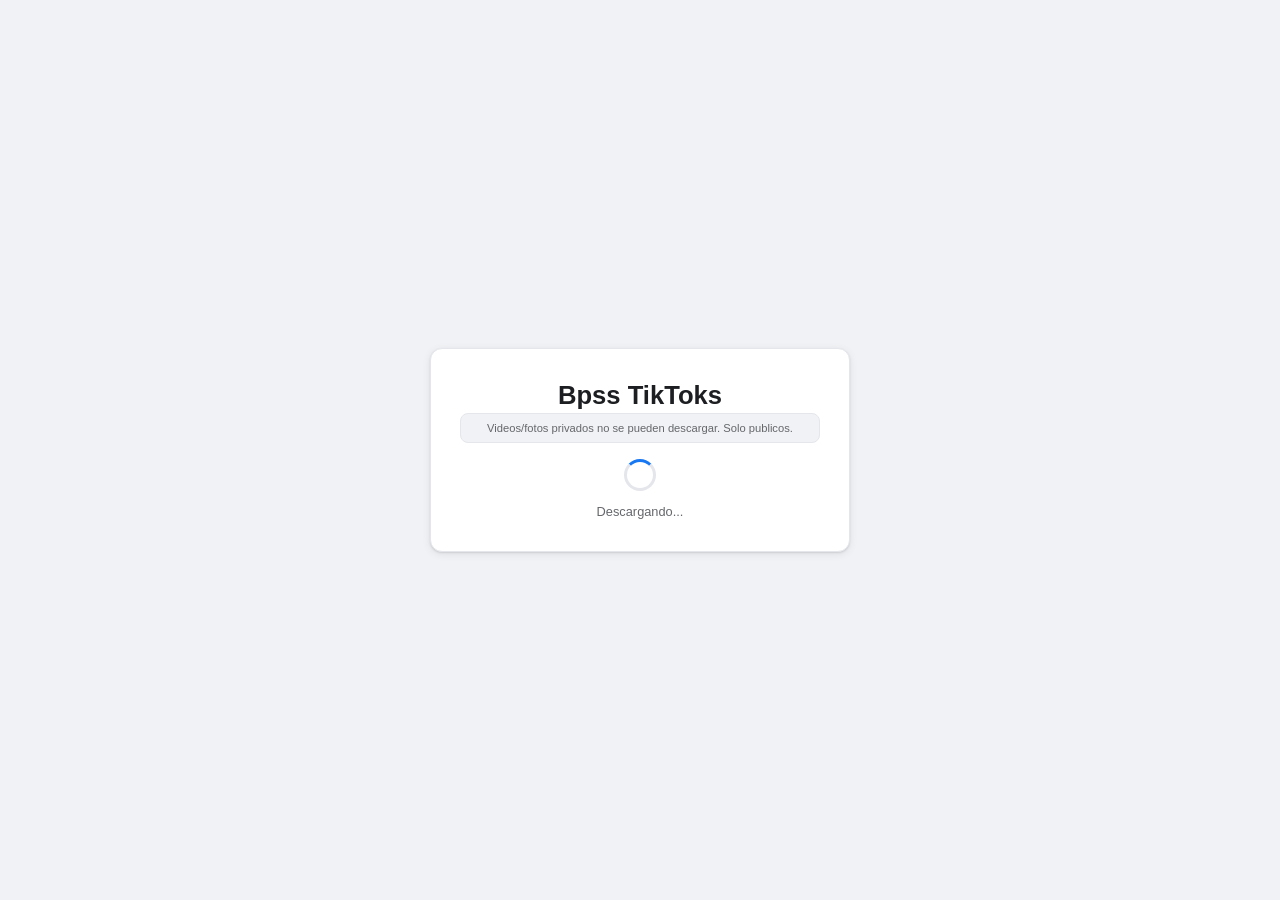
==== templates/status.html @ 89f4767f "Portada del video" ====
<!DOCTYPE html>
<html lang="es">
<head>
<meta charset="UTF-8">
<meta name="viewport" content="width=device-width,initial-scale=1">
<title>Descargando...</title>
<link href="https://fonts.googleapis.com/css2?family=Inter:wght@400;500;600;700&display=swap" rel="stylesheet"><link rel="stylesheet" href="/static/style.css">
</head>
<body>
<div class="container">
<h1>Bpss TikToks</h1>
<p class="warn">Videos/fotos privados no se pueden descargar. Solo publicos.</p>
<div id="msg">
<div class="spinner"></div>
<p class="loading-text" id="loadText">Descargando...</p>
</div>
<script>
var id='{{ task_id }}';
var tries=0;
var maxTries=300;
var msgs=['Descargando...','Procesando...','Casi listo...','Trabajando...'];
var mi=0;
function check(){
tries++;
if(tries>maxTries){
document.getElementById('msg').innerHTML='<p class="error-text">Timeout (10 min). Si es una playlist, intenta con menos videos.</p><a href="/" class="link-back">Volver</a>';
return;
}
if(tries%15===0&&tries<maxTries){mi=(mi+1)%msgs.length;var lt=document.getElementById('loadText');if(lt)lt.textContent=msgs[mi];}
fetch('/api/status/'+id).then(function(r){return r.json()}).then(function(d){
if(d.status==='done'){
var dlUrl=location.origin+'/download/'+d.file;
var shareText='Descarga aqui: '+dlUrl;
var dlCount=parseInt(localStorage.getItem('bpss_dl_count')||'0')+1;
localStorage.setItem('bpss_dl_count',dlCount);
var info='';
if(d.title)info+='<p class="file-title">'+d.title+'</p>';
if(d.size)info+='<p class="file-size">'+d.size+'</p>';
if(d.platform)info+='<p class="file-platform">''+d.platform+''</p>';if(d.thumbnail)info+='<img src="''+d.thumbnail+''" style="width:100%;max-height:200px;object-fit:cover;border-radius:8px;margin-top:.5rem">';
document.getElementById('msg').innerHTML=
'<p class="success-text">Listo</p>'+info+
'<a href="'+dlUrl+'" class="btn-download">Descargar</a>'+
'<div class="actions">'+
'<button class="btn-action" onclick="navigator.clipboard.writeText(\''+dlUrl+'\');this.textContent=\'Copiado\'">Copiar</button>'+
'<a class="btn-action" href="https://wa.me/?text='+encodeURIComponent(shareText)+'" target="_blank">WhatsApp</a>'+
'<a class="btn-action" href="https://t.me/share/url?url='+encodeURIComponent(dlUrl)+'" target="_blank">Telegram</a>'+
'</div>'+
'<form method="POST" action="/" class="next-form">'+
'<input type="text" name="url" placeholder="Otra URL...">'+
'<button type="submit" name="type" value="video">Video/Foto</button>'+
'<button type="submit" name="type" value="audio">Audio</button>'+
'</form>';
}else if(d.status==='error'){
document.getElementById('msg').innerHTML='<p class="error-text">'+(d.error||'Error')+'</p><a href="/" class="link-back">Volver</a>';
}else{
setTimeout(check,2000);
}
}).catch(function(){setTimeout(check,3000)});
}
setTimeout(check,2000);
</script>
</div>
</body>
</html>
---- static/style.css ----
*{margin:0;padding:0;box-sizing:border-box}
:root{--bg:#F0F2F5;--fg:#1C1E21;--muted:#65676B;--border:#E4E6EB;--accent:#1877F2;--accent-fg:#fff;--card:#fff;--error:#E41E3F;--success:#31A24C;--shadow:0 1px 2px rgba(0,0,0,.1),0 2px 8px rgba(0,0,0,.08)}
body.dark{--bg:#18191A;--fg:#E4E6EB;--muted:#B0B3B8;--border:#3A3B3C;--accent:#1877F2;--accent-fg:#fff;--card:#242526;--error:#FA7884;--success:#45BD62;--shadow:0 1px 2px rgba(0,0,0,.3),0 2px 8px rgba(0,0,0,.2)}
body{font-family:Helvetica,Arial,-apple-system,sans-serif;min-height:100vh;display:flex;align-items:center;justify-content:center;padding:1.5rem;background:var(--bg);transition:background .3s}
.container{width:100%;max-width:420px;background:var(--card);border-radius:12px;padding:2rem 1.8rem;text-align:center;color:var(--fg);box-shadow:var(--shadow);border:1px solid var(--border)}
h1{font-size:1.6rem;font-weight:700;margin-bottom:.2rem;color:var(--fg)}
.sub{font-size:.75rem;color:var(--muted);margin-bottom:.4rem}
.desc{font-size:.7rem;color:var(--muted);margin-bottom:1.2rem}
.counter{font-size:.7rem;color:var(--muted);margin-bottom:.6rem}
.warn{font-size:.7rem;color:var(--muted);margin-bottom:1rem;padding:.5rem .8rem;border:1px solid var(--border);border-radius:8px;background:var(--bg)}
input[type=text]{width:100%;padding:.75rem 1rem;border:1px solid var(--border);border-radius:8px;background:var(--bg);color:var(--fg);font-size:.9rem;margin-bottom:.6rem;transition:border-color .2s}
input:focus{outline:none;border-color:var(--accent);box-shadow:0 0 0 2px rgba(24,119,242,.15)}
.btns{display:flex;gap:.5rem}
.btns button{flex:1;padding:.75rem;background:var(--accent);color:var(--accent-fg);border:none;border-radius:8px;font-size:.9rem;font-weight:600;cursor:pointer;transition:background .2s}
.btns button:hover{background:#166FE5}
.error{margin-top:1rem;padding:.7rem 1rem;border:1px solid var(--error);border-radius:8px;color:var(--error);font-size:.8rem;word-break:break-all;background:rgba(228,30,63,.05)}
.history{margin-top:1.5rem;padding-top:1rem;border-top:1px solid var(--border);text-align:left}
.history-header{display:flex;justify-content:space-between;align-items:center;margin-bottom:.5rem}
.history-title{font-size:.75rem;color:var(--muted);font-weight:600}
.clear-history{font-size:.7rem;color:var(--muted);background:none;border:none;cursor:pointer;text-decoration:underline}
.history-item{font-size:.7rem;color:var(--muted);word-break:break-all;margin:.25rem 0}
.chat-box{margin-top:1.5rem;padding-top:1rem;border-top:1px solid var(--border);text-align:left}
.chat-header{display:flex;justify-content:space-between;align-items:center;margin-bottom:.5rem}
.chat-title{font-size:.8rem;font-weight:600;color:var(--muted)}
.clear-chat{font-size:1.1rem;color:var(--muted);background:none;border:none;cursor:pointer;line-height:1}
#chatMsgs{max-height:180px;overflow-y:auto;margin-bottom:.5rem}
.msg{padding:.5rem .8rem;margin:.35rem 0;border-radius:12px;font-size:.8rem;max-width:85%;word-break:break-word;line-height:1.4}
.msg.user{background:var(--accent);color:#fff;margin-left:auto}
.msg.bot{background:var(--bg);color:var(--fg)}
.msg.loading{opacity:.5;font-style:italic}
.suggestions{margin-bottom:.5rem}
.sug-list{display:flex;gap:.4rem;flex-wrap:wrap}
.sug-btn{padding:.35rem .7rem;border:1px solid var(--border);border-radius:20px;font-size:.7rem;color:var(--muted);background:var(--card);cursor:pointer;transition:all .2s}
.sug-btn:hover{border-color:var(--accent);color:var(--accent)}
.chat-input{display:flex;gap:.4rem}
.chat-input input{flex:1;margin:0;padding:.6rem .8rem;font-size:.8rem}
.chat-input button{padding:.6rem 1rem;background:var(--accent);color:#fff;border:none;border-radius:8px;font-size:.8rem;cursor:pointer;font-weight:600}
.theme-toggle{position:fixed;top:1rem;right:1rem;background:var(--card);border:1px solid var(--border);border-radius:50%;width:40px;height:40px;font-size:1.1rem;cursor:pointer;color:var(--muted);z-index:99;display:flex;align-items:center;justify-content:center;box-shadow:var(--shadow)}
.spinner{width:32px;height:32px;border:3px solid var(--border);border-top-color:var(--accent);border-radius:50%;animation:spin .7s linear infinite;margin:0 auto}
@keyframes spin{to{transform:rotate(360deg)}}
.loading-text{font-size:.8rem;color:var(--muted);margin-top:.8rem}
.success-text{font-size:.9rem;color:var(--success);font-weight:600}
.error-text{font-size:.8rem;color:var(--error);word-break:break-all;line-height:1.4}
.file-title{font-size:.8rem;color:var(--fg);margin-top:.5rem;font-weight:500}
.file-size{font-size:.7rem;color:var(--muted)}
.file-platform{font-size:.7rem;color:var(--muted);margin-bottom:.4rem}
.btn-download{display:inline-block;margin-top:1rem;padding:.8rem 2.5rem;background:var(--success);color:#fff;text-decoration:none;border-radius:8px;font-size:.9rem;font-weight:600;transition:opacity .2s}
.btn-download:hover{opacity:.9}
.actions{display:flex;gap:.5rem;justify-content:center;margin-top:.8rem;flex-wrap:wrap}
.btn-action{padding:.5rem 1rem;border:1px solid var(--border);border-radius:8px;font-size:.75rem;color:var(--fg);text-decoration:none;cursor:pointer;background:var(--bg);transition:all .2s}
.btn-action:hover{border-color:var(--accent);color:var(--accent)}
.next-form{display:flex;gap:.4rem;margin-top:1.5rem}
.next-form input{flex:1;margin:0;padding:.6rem .8rem;font-size:.8rem}
.next-form button{padding:.6rem .8rem;background:var(--accent);color:#fff;border:none;border-radius:8px;font-size:.8rem;cursor:pointer;font-weight:600}
.link-back{display:inline-block;margin-top:1rem;font-size:.8rem;color:var(--muted);text-decoration:none}
.link-back:hover{color:var(--accent)}
@media(max-width:480px){.container{max-width:100%;padding:1.5rem 1.2rem}h1{font-size:1.4rem}}
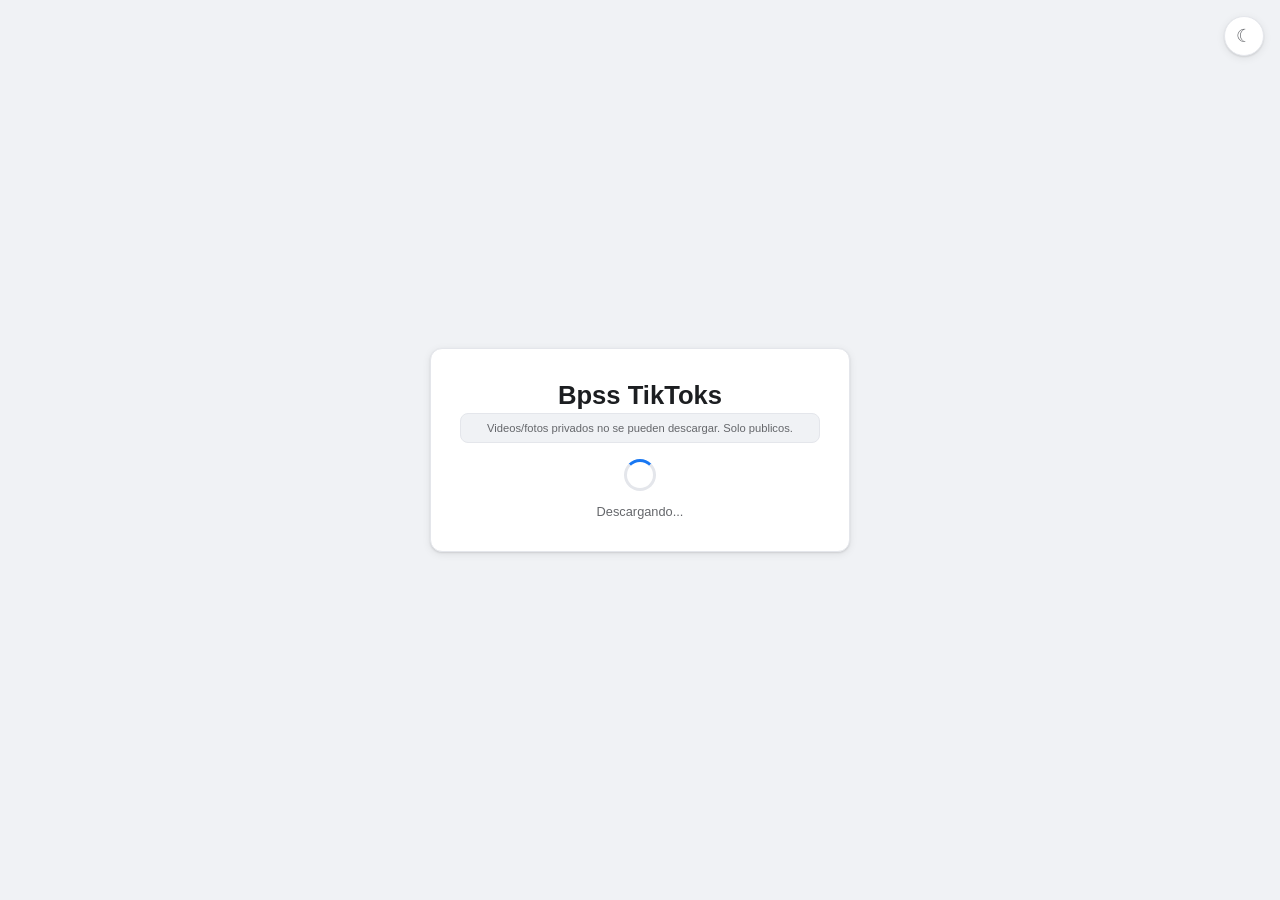
==== commit 5ba8b69e: "Quitar FAQ + tema oscuro en status" ====
--- a/templates/status.html
+++ b/templates/status.html
@@ -6,7 +6,7 @@
 <title>Descargando...</title>
 <link href="https://fonts.googleapis.com/css2?family=Inter:wght@400;500;600;700&display=swap" rel="stylesheet"><link rel="stylesheet" href="/static/style.css">
 </head>
-<body>
+<body><button class="theme-toggle" id="themeToggle" title="Tema">&#9789;</button>
 <div class="container">
 <h1>Bpss TikToks</h1>
 <p class="warn">Videos/fotos privados no se pueden descargar. Solo publicos.</p>
@@ -60,5 +60,5 @@
 setTimeout(check,2000);
 </script>
 </div>
-</body>
+<script>var isDark=localStorage.getItem("bpss_dark")==="1";function applyTheme(){document.body.classList.toggle("dark",isDark);document.getElementById("themeToggle").textContent=isDark?"\u2600\uFE0F":"\u263E\uFE0F";}applyTheme();document.getElementById("themeToggle").onclick=function(){isDark=!isDark;localStorage.setItem("bpss_dark",isDark?"1":"0");applyTheme();};</script></body>
 </html>
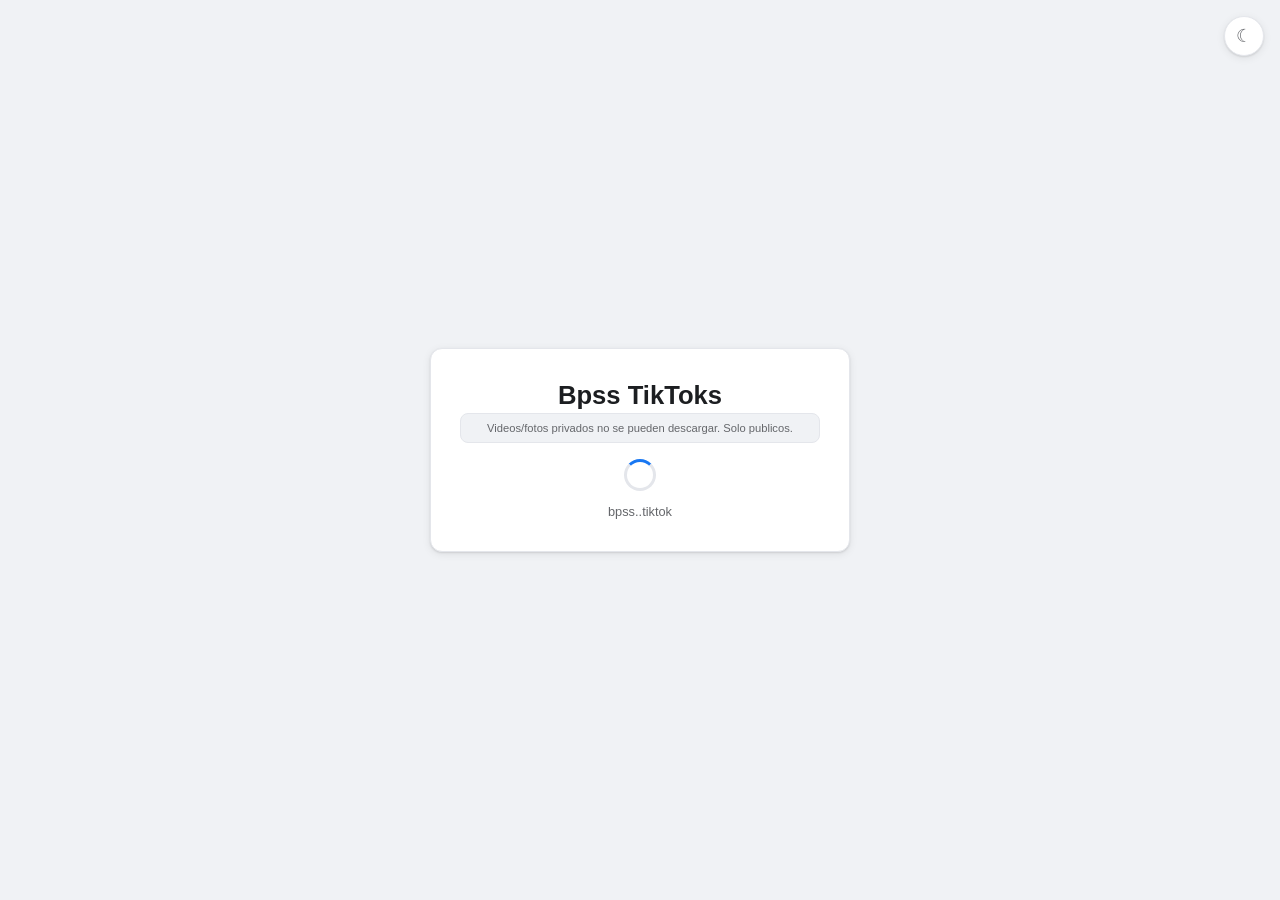
==== commit b4b8bf44: "Aplicar logo bpss..tiktok, titulo y textos en status.html" ====
--- a/templates/status.html
+++ b/templates/status.html
@@ -1,24 +1,19 @@
-<!DOCTYPE html>
+﻿<!DOCTYPE html>
 <html lang="es">
-<head>
-<meta charset="UTF-8">
-<meta name="viewport" content="width=device-width,initial-scale=1">
-<title>Descargando...</title>
-<link href="https://fonts.googleapis.com/css2?family=Inter:wght@400;500;600;700&display=swap" rel="stylesheet"><link rel="stylesheet" href="/static/style.css">
-</head>
+<head><title>bpss..tiktok</title><link rel="icon" type="image/png" href="/static/logo.png"><link href="https://fonts.googleapis.com/css2?family=Inter:wght@400;500;600;700&display=swap" rel="stylesheet"><link rel="stylesheet" href="/static/style.css"></head>
 <body><button class="theme-toggle" id="themeToggle" title="Tema">&#9789;</button>
 <div class="container">
 <h1>Bpss TikToks</h1>
 <p class="warn">Videos/fotos privados no se pueden descargar. Solo publicos.</p>
 <div id="msg">
 <div class="spinner"></div>
-<p class="loading-text" id="loadText">Descargando...</p>
+<p class="loading-text" id="loadText">bpss..tiktok</p>
 </div>
 <script>
 var id='{{ task_id }}';
 var tries=0;
 var maxTries=300;
-var msgs=['Descargando...','Procesando...','Casi listo...','Trabajando...'];
+var msgs=\['bpss..tiktok','Procesando...','Casi listo...','Trabajando...'\];
 var mi=0;
 function check(){
 tries++;
@@ -36,7 +31,7 @@
 var info='';
 if(d.title)info+='<p class="file-title">'+d.title+'</p>';
 if(d.size)info+='<p class="file-size">'+d.size+'</p>';
-if(d.platform)info+='<p class="file-platform">''+d.platform+''</p>';if(d.thumbnail)info+='<img src="''+d.thumbnail+''" style="width:100%;max-height:200px;object-fit:cover;border-radius:8px;margin-top:.5rem">';
+if(d.platform)info+='<p class="file-platform">'+d.platform+'</p>';if(d.thumbnail)info+='<img src="'+d.thumbnail+'" onerror="this.style.display=\'none\'" style="width:100%;max-height:200px;object-fit:cover;border-radius:8px;margin-top:.5rem">';
 document.getElementById('msg').innerHTML=
 '<p class="success-text">Listo</p>'+info+
 '<a href="'+dlUrl+'" class="btn-download">Descargar</a>'+
@@ -61,4 +56,4 @@
 </script>
 </div>
 <script>var isDark=localStorage.getItem("bpss_dark")==="1";function applyTheme(){document.body.classList.toggle("dark",isDark);document.getElementById("themeToggle").textContent=isDark?"\u2600\uFE0F":"\u263E\uFE0F";}applyTheme();document.getElementById("themeToggle").onclick=function(){isDark=!isDark;localStorage.setItem("bpss_dark",isDark?"1":"0");applyTheme();};</script></body>
-</html>
+</html>
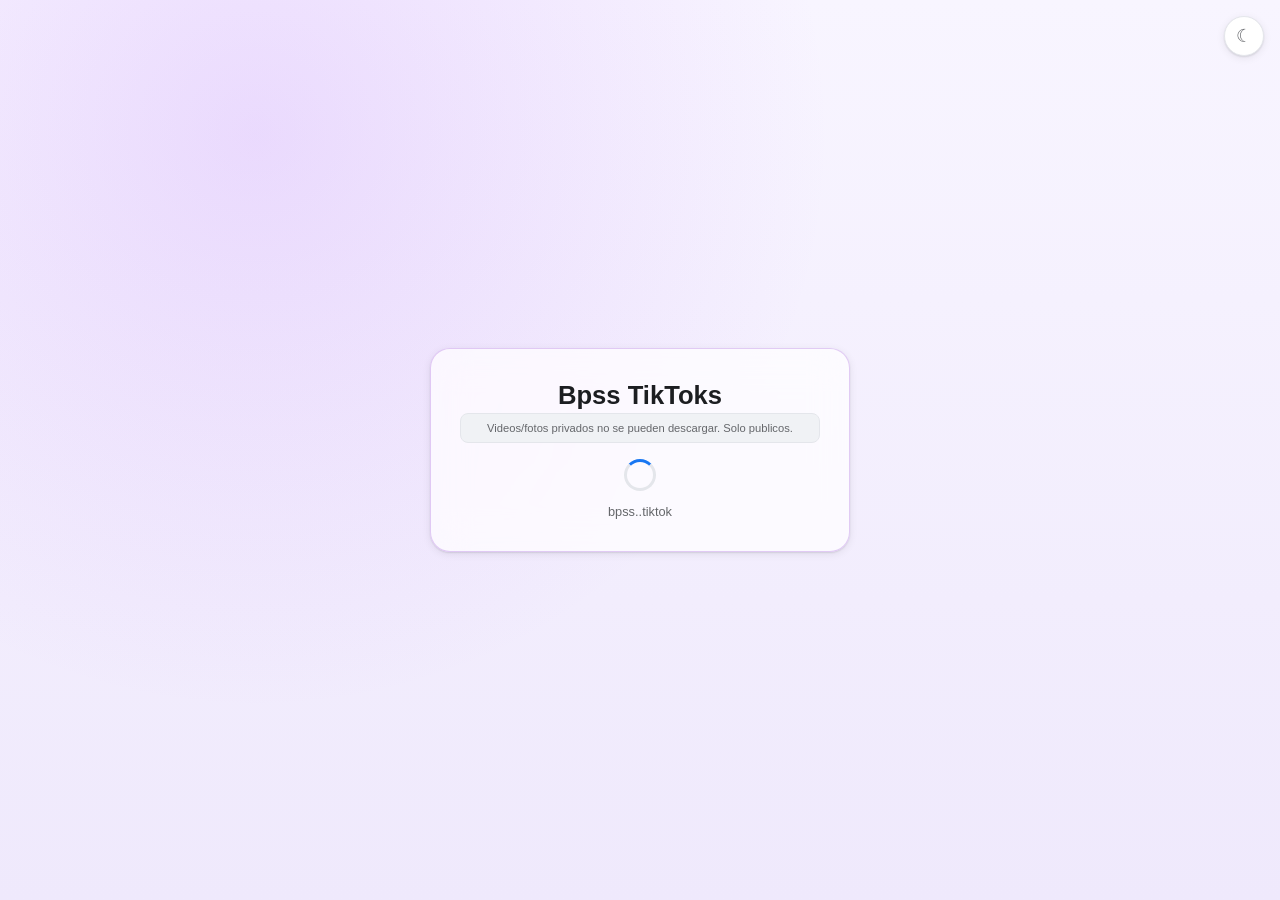
==== commit b2866704: "Restaurar descarga estable de video y mostrar portada junto al boton" ====
--- a/templates/status.html
+++ b/templates/status.html
@@ -55,5 +55,41 @@
 setTimeout(check,2000);
 </script>
 </div>
-<script>var isDark=localStorage.getItem("bpss_dark")==="1";function applyTheme(){document.body.classList.toggle("dark",isDark);document.getElementById("themeToggle").textContent=isDark?"\u2600\uFE0F":"\u263E\uFE0F";}applyTheme();document.getElementById("themeToggle").onclick=function(){isDark=!isDark;localStorage.setItem("bpss_dark",isDark?"1":"0");applyTheme();};</script></body>
+<script>var isDark=localStorage.getItem("bpss_dark")==="1";function applyTheme(){document.body.classList.toggle("dark",isDark);document.getElementById("themeToggle").textContent=isDark?"\u2600\uFE0F":"\u263E\uFE0F";}applyTheme();document.getElementById("themeToggle").onclick=function(){isDark=!isDark;localStorage.setItem("bpss_dark",isDark?"1":"0");applyTheme();};</script>
+<script>
+(function () {
+  const observer = new MutationObserver(() => {
+    const btn = document.querySelector('a[href*="/download/"], button[data-download], .download-btn, #download-btn');
+    if (!btn) return;
+    if (document.getElementById("portada-descarga-auto")) return;
+    const thumb = window.__ULTIMA_PORTADA_DESCARGA__ || "";
+    if (!thumb) return;
+    const img = document.createElement("img");
+    img.id = "portada-descarga-auto";
+    img.src = thumb;
+    img.alt = "Portada del video";
+    img.style.cssText = "display:block;max-width:260px;width:100%;border-radius:12px;margin:10px auto;object-fit:cover;";
+    btn.parentNode.insertBefore(img, btn);
+  });
+  observer.observe(document.body, { childList: true, subtree: true });
+  const origFetch = window.fetch;
+  if (origFetch) {
+    window.fetch = async function (...args) {
+      const res = await origFetch.apply(this, args);
+      try {
+        const u = String(args[0] || "");
+        if (u.includes("/api/status/")) {
+          const clone = res.clone();
+          const data = await clone.json();
+          if (data && (data.thumbnail || data.cover)) {
+            window.__ULTIMA_PORTADA_DESCARGA__ = data.thumbnail || data.cover;
+          }
+        }
+      } catch (e) {}
+      return res;
+    };
+  }
+})();
+</script>
+</body>
 </html>
--- a/static/style.css
+++ b/static/style.css
@@ -1,4 +1,4 @@
-*{margin:0;padding:0;box-sizing:border-box}
+﻿*{margin:0;padding:0;box-sizing:border-box}
 :root{--bg:#F0F2F5;--fg:#1C1E21;--muted:#65676B;--border:#E4E6EB;--accent:#1877F2;--accent-fg:#fff;--card:#fff;--error:#E41E3F;--success:#31A24C;--shadow:0 1px 2px rgba(0,0,0,.1),0 2px 8px rgba(0,0,0,.08)}
 body.dark{--bg:#18191A;--fg:#E4E6EB;--muted:#B0B3B8;--border:#3A3B3C;--accent:#1877F2;--accent-fg:#fff;--card:#242526;--error:#FA7884;--success:#45BD62;--shadow:0 1px 2px rgba(0,0,0,.3),0 2px 8px rgba(0,0,0,.2)}
 body{font-family:Helvetica,Arial,-apple-system,sans-serif;min-height:100vh;display:flex;align-items:center;justify-content:center;padding:1.5rem;background:var(--bg);transition:background .3s}
@@ -55,3 +55,64 @@
 .link-back{display:inline-block;margin-top:1rem;font-size:.8rem;color:var(--muted);text-decoration:none}
 .link-back:hover{color:var(--accent)}
 @media(max-width:480px){.container{max-width:100%;padding:1.5rem 1.2rem}h1{font-size:1.4rem}}
+/* Soporte real para tema claro y oscuro con acentos morados Liquid Glass */
+:root {
+  --bg-light: radial-gradient(circle at 20% 15%, rgba(168, 85, 247, 0.16), transparent 45%), linear-gradient(180deg, #f8f5ff 0%, #efe9fc 100%);
+  --text-light: #18122b;
+  --surface-light: rgba(255, 255, 255, 0.72);
+  --border-light: rgba(126, 34, 206, 0.22);
+
+  --bg-dark: radial-gradient(circle at 18% 15%, rgba(168, 85, 247, 0.28), transparent 42%), radial-gradient(circle at 82% 22%, rgba(109, 40, 217, 0.24), transparent 45%), linear-gradient(180deg, #09070e 0%, #050408 100%);
+  --text-dark: #f5f3ff;
+  --surface-dark: rgba(20, 15, 32, 0.56);
+  --border-dark: rgba(216, 180, 254, 0.26);
+}
+
+body {
+  background: var(--bg-light);
+  color: var(--text-light);
+  min-height: 100vh;
+  transition: background 0.25s ease, color 0.25s ease;
+}
+
+body.dark {
+  background: var(--bg-dark);
+  color: var(--text-dark);
+}
+
+.container, .card, main, .box, .chat-box, .panel {
+  background: var(--surface-light);
+  backdrop-filter: blur(18px) saturate(150%);
+  -webkit-backdrop-filter: blur(18px) saturate(150%);
+  border: 1px solid var(--border-light);
+  border-radius: 20px;
+}
+
+body.dark .container,
+body.dark .card,
+body.dark main,
+body.dark .box,
+body.dark .chat-box,
+body.dark .panel {
+  background: var(--surface-dark);
+  border-color: var(--border-dark);
+  box-shadow: 0 18px 45px rgba(0, 0, 0, 0.5), inset 0 1px 0 rgba(255, 255, 255, 0.14);
+}
+
+button, .btn, input[type="submit"], .btn-action {
+  background: linear-gradient(135deg, #7e22ce, #a855f7);
+  color: #ffffff;
+  border: 1px solid rgba(216, 180, 254, 0.35);
+  border-radius: 12px;
+  transition: transform 0.15s ease, box-shadow 0.2s ease, filter 0.2s ease;
+}
+
+button:hover, .btn:hover, input[type="submit"]:hover, .btn-action:hover {
+  transform: translateY(-1px);
+  box-shadow: 0 6px 20px rgba(147, 51, 234, 0.42);
+  filter: brightness(1.06);
+}
+
+.theme-toggle {
+  cursor: pointer;
+}
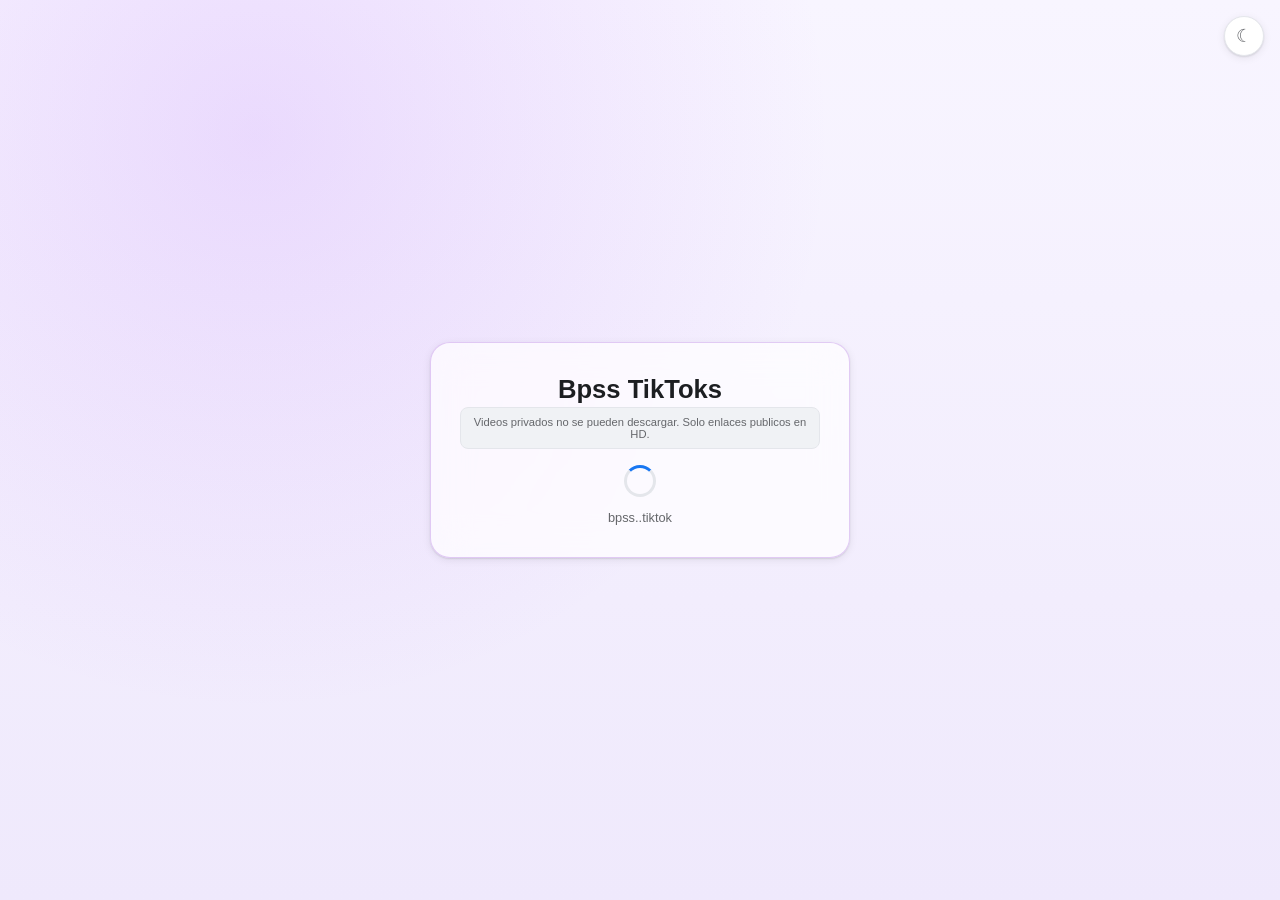
==== commit e8c3efa8: "Limpiar status.html sin fotos ni caratulas para video HD" ====
--- a/templates/status.html
+++ b/templates/status.html
@@ -1,95 +1,89 @@
 ﻿<!DOCTYPE html>
 <html lang="es">
-<head><title>bpss..tiktok</title><link rel="icon" type="image/png" href="/static/logo.png"><link href="https://fonts.googleapis.com/css2?family=Inter:wght@400;500;600;700&display=swap" rel="stylesheet"><link rel="stylesheet" href="/static/style.css"></head>
-<body><button class="theme-toggle" id="themeToggle" title="Tema">&#9789;</button>
+<head>
+<meta charset="utf-8">
+<meta name="viewport" content="width=device-width,initial-scale=1">
+<title>bpss..tiktok</title>
+<link rel="icon" type="image/png" href="/static/logo.png">
+<link href="https://fonts.googleapis.com/css2?family=Inter:wght@400;500;600;700&display=swap" rel="stylesheet">
+<link rel="stylesheet" href="/static/style.css">
+</head>
+<body>
+<button class="theme-toggle" id="themeToggle" title="Tema">&#9789;</button>
 <div class="container">
 <h1>Bpss TikToks</h1>
-<p class="warn">Videos/fotos privados no se pueden descargar. Solo publicos.</p>
+<p class="warn">Videos privados no se pueden descargar. Solo enlaces publicos en HD.</p>
 <div id="msg">
 <div class="spinner"></div>
 <p class="loading-text" id="loadText">bpss..tiktok</p>
 </div>
 <script>
-var id='{{ task_id }}';
-var tries=0;
-var maxTries=300;
-var msgs=\['bpss..tiktok','Procesando...','Casi listo...','Trabajando...'\];
-var mi=0;
-function check(){
-tries++;
-if(tries>maxTries){
-document.getElementById('msg').innerHTML='<p class="error-text">Timeout (10 min). Si es una playlist, intenta con menos videos.</p><a href="/" class="link-back">Volver</a>';
-return;
+var id = '{{ task_id }}';
+var tries = 0;
+var maxTries = 60;
+var msgs = ['bpss..tiktok', 'Procesando video HD...', 'Obteniendo enlace...', 'Casi listo...'];
+var mi = 0;
+
+function check() {
+  tries++;
+  if (tries > maxTries) {
+    document.getElementById('msg').innerHTML = '<p class="error-text">La descarga tardo demasiado en el servidor gratuito.</p><a href="/" class="link-back">Volver</a>';
+    return;
+  }
+  if (tries % 6 === 0 && tries < maxTries) {
+    mi = (mi + 1) % msgs.length;
+    var lt = document.getElementById('loadText');
+    if (lt) lt.textContent = msgs[mi];
+  }
+  fetch('/api/status/' + id)
+    .then(function(r) { return r.json(); })
+    .then(function(d) {
+      if (d.status === 'done') {
+        var dlUrl = d.download_url || ('/files/' + d.file);
+        var fullUrl = location.origin + dlUrl;
+        var shareText = 'Descarga aqui: ' + fullUrl;
+        var dlCount = parseInt(localStorage.getItem('bpss_dl_count') || '0', 10) + 1;
+        localStorage.setItem('bpss_dl_count', dlCount);
+        var info = '';
+        if (d.title) info += '<p class="file-title">' + d.title + '</p>';
+        document.getElementById('msg').innerHTML =
+          '<p class="success-text">Listo</p>' + info +
+          '<a href="' + dlUrl + '" class="btn-download">Descargar video HD</a>' +
+          '<div class="actions">' +
+          '<button class="btn-action" onclick="navigator.clipboard.writeText(\'' + fullUrl + '\');this.textContent=\'Copiado\'">Copiar</button>' +
+          '<a class="btn-action" href="https://wa.me/?text=' + encodeURIComponent(shareText) + '" target="_blank">WhatsApp</a>' +
+          '<a class="btn-action" href="https://t.me/share/url?url=' + encodeURIComponent(fullUrl) + '" target="_blank">Telegram</a>' +
+          '</div>' +
+          '<form method="POST" action="/" class="next-form">' +
+          '<input type="text" name="url" placeholder="Otra URL de video...">' +
+          '<button type="submit" name="type" value="video">Video HD</button>' +
+          '<button type="submit" name="type" value="audio">Audio</button>' +
+          '</form>';
+      } else if (d.status === 'error') {
+        document.getElementById('msg').innerHTML = '<p class="error-text">' + (d.error || 'Error al descargar.') + '</p><a href="/" class="link-back">Volver</a>';
+      } else {
+        setTimeout(check, 2000);
+      }
+    })
+    .catch(function() {
+      setTimeout(check, 2500);
+    });
 }
-if(tries%15===0&&tries<maxTries){mi=(mi+1)%msgs.length;var lt=document.getElementById('loadText');if(lt)lt.textContent=msgs[mi];}
-fetch('/api/status/'+id).then(function(r){return r.json()}).then(function(d){
-if(d.status==='done'){
-var dlUrl=location.origin+'/download/'+d.file;
-var shareText='Descarga aqui: '+dlUrl;
-var dlCount=parseInt(localStorage.getItem('bpss_dl_count')||'0')+1;
-localStorage.setItem('bpss_dl_count',dlCount);
-var info='';
-if(d.title)info+='<p class="file-title">'+d.title+'</p>';
-if(d.size)info+='<p class="file-size">'+d.size+'</p>';
-if(d.platform)info+='<p class="file-platform">'+d.platform+'</p>';if(d.thumbnail)info+='<img src="'+d.thumbnail+'" onerror="this.style.display=\'none\'" style="width:100%;max-height:200px;object-fit:cover;border-radius:8px;margin-top:.5rem">';
-document.getElementById('msg').innerHTML=
-'<p class="success-text">Listo</p>'+info+
-'<a href="'+dlUrl+'" class="btn-download">Descargar</a>'+
-'<div class="actions">'+
-'<button class="btn-action" onclick="navigator.clipboard.writeText(\''+dlUrl+'\');this.textContent=\'Copiado\'">Copiar</button>'+
-'<a class="btn-action" href="https://wa.me/?text='+encodeURIComponent(shareText)+'" target="_blank">WhatsApp</a>'+
-'<a class="btn-action" href="https://t.me/share/url?url='+encodeURIComponent(dlUrl)+'" target="_blank">Telegram</a>'+
-'</div>'+
-'<form method="POST" action="/" class="next-form">'+
-'<input type="text" name="url" placeholder="Otra URL...">'+
-'<button type="submit" name="type" value="video">Video/Foto</button>'+
-'<button type="submit" name="type" value="audio">Audio</button>'+
-'</form>';
-}else if(d.status==='error'){
-document.getElementById('msg').innerHTML='<p class="error-text">'+(d.error||'Error')+'</p><a href="/" class="link-back">Volver</a>';
-}else{
-setTimeout(check,2000);
-}
-}).catch(function(){setTimeout(check,3000)});
-}
-setTimeout(check,2000);
+setTimeout(check, 1500);
 </script>
 </div>
-<script>var isDark=localStorage.getItem("bpss_dark")==="1";function applyTheme(){document.body.classList.toggle("dark",isDark);document.getElementById("themeToggle").textContent=isDark?"\u2600\uFE0F":"\u263E\uFE0F";}applyTheme();document.getElementById("themeToggle").onclick=function(){isDark=!isDark;localStorage.setItem("bpss_dark",isDark?"1":"0");applyTheme();};</script>
 <script>
-(function () {
-  const observer = new MutationObserver(() => {
-    const btn = document.querySelector('a[href*="/download/"], button[data-download], .download-btn, #download-btn');
-    if (!btn) return;
-    if (document.getElementById("portada-descarga-auto")) return;
-    const thumb = window.__ULTIMA_PORTADA_DESCARGA__ || "";
-    if (!thumb) return;
-    const img = document.createElement("img");
-    img.id = "portada-descarga-auto";
-    img.src = thumb;
-    img.alt = "Portada del video";
-    img.style.cssText = "display:block;max-width:260px;width:100%;border-radius:12px;margin:10px auto;object-fit:cover;";
-    btn.parentNode.insertBefore(img, btn);
-  });
-  observer.observe(document.body, { childList: true, subtree: true });
-  const origFetch = window.fetch;
-  if (origFetch) {
-    window.fetch = async function (...args) {
-      const res = await origFetch.apply(this, args);
-      try {
-        const u = String(args[0] || "");
-        if (u.includes("/api/status/")) {
-          const clone = res.clone();
-          const data = await clone.json();
-          if (data && (data.thumbnail || data.cover)) {
-            window.__ULTIMA_PORTADA_DESCARGA__ = data.thumbnail || data.cover;
-          }
-        }
-      } catch (e) {}
-      return res;
-    };
-  }
-})();
+var isDark = localStorage.getItem("bpss_dark") === "1";
+function applyTheme() {
+  document.body.classList.toggle("dark", isDark);
+  document.getElementById("themeToggle").textContent = isDark ? "\u2600\uFE0F" : "\u263E\uFE0F";
+}
+applyTheme();
+document.getElementById("themeToggle").onclick = function() {
+  isDark = !isDark;
+  localStorage.setItem("bpss_dark", isDark ? "1" : "0");
+  applyTheme();
+};
 </script>
 </body>
-</html>+</html>
